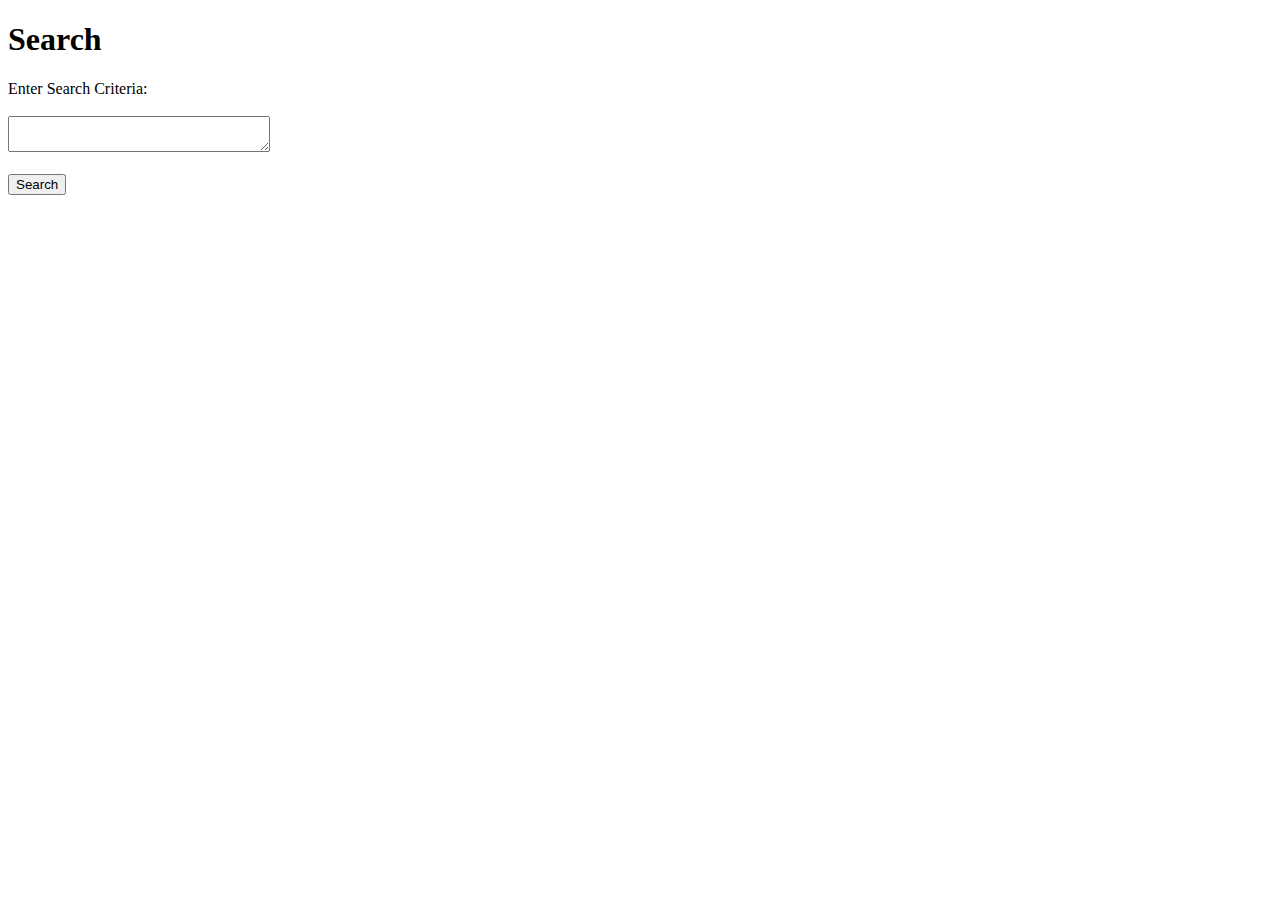
==== Search.html @ 7df66020 "Basic Search webpage" ====
<!-- Agile Experience Group 7 -->
<!DOCTYPE html>
<html>
<head>
    <title>Search</title>
</head>
<body>

    <h1>Search</h1>
    Enter Search Criteria: <br/><br/>
    <form action="search.php" id="searchedLab">
    <textarea rows="2" cols="30" id="comment" form="searchForm"></textarea>
    <br /><br />
    <button onclick="search();">Search</button> <!-- To do: make this search the database -->
    </form>
    <br />
    <br />

</body>
</html>
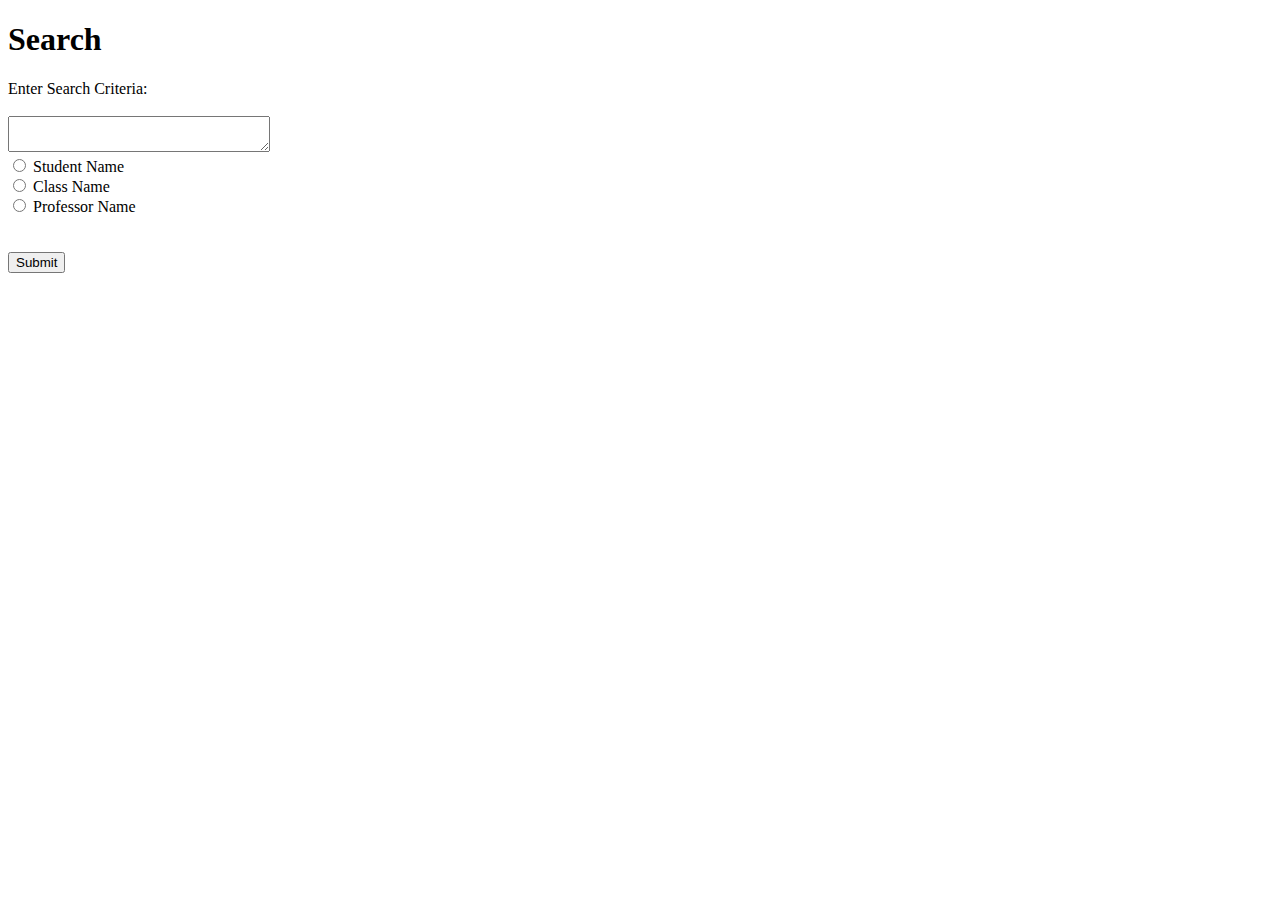
==== commit 09716c7c: "Use the PHP doc, not the html" ====
--- a/Search.html
+++ b/Search.html
@@ -1,4 +1,3 @@
-
 <!-- Agile Experience Group 7 -->
 <!DOCTYPE html>
 <html>
@@ -8,14 +7,25 @@
 <body>
 
     <h1>Search</h1>
+
     Enter Search Criteria: <br/><br/>
-    <form action="search.php" id="searchedLab">
-    <textarea rows="2" cols="30" id="comment" form="searchForm"></textarea>
-    <br /><br />
-    <button onclick="search();">Search</button> <!-- To do: make this search the database -->
+    <form action = "Search.php" method = "post">
+
+    <textarea rows="2" cols="30" id="comment" form="searchForm"></textarea><br>
+    <input type="radio" id="Student Name" name = "options" value = "Student Name"/>
+    <label for="Student Name">Student Name</label><br>
+    <input type="radio" id="Class Name" name = "options" value = "Class Name"/>
+    <label for="Class Name">Class Name</label><br>
+    <input type="radio" id="Professor Name" name = "options" value = "Professor Name"/>
+    <label for="Professor Name">Professor Name</label><br>
+
+    <br><br>
+
+    <input type="submit" value = "Submit"/> <!-- To do: make this search the database -->
     </form>
-    <br />
-    <br />
+    
+    
 
 </body>
+
 </html>